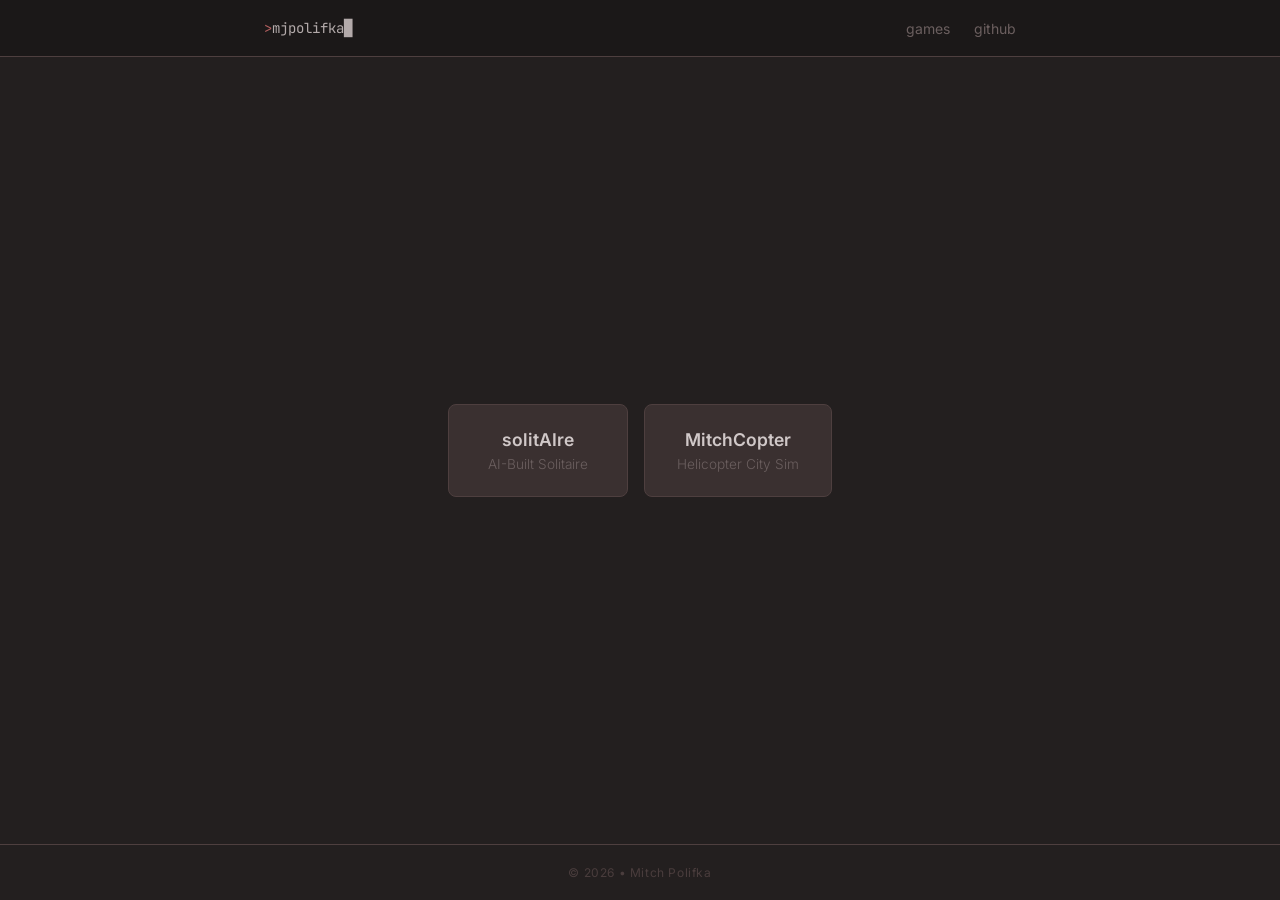
==== games.html @ 28bf2474 "simplified, created games page" ====
<!DOCTYPE html>
<html lang="en">
<head>
  <meta charset="UTF-8" />
  <meta name="viewport" content="width=device-width, initial-scale=1.0" />
  <title>Games|Mitch Polifka</title>
  <link rel="preconnect" href="https://fonts.googleapis.com" />
  <link rel="preconnect" href="https://fonts.gstatic.com" crossorigin />
  <link href="https://fonts.googleapis.com/css2?family=Inter:wght@300;400;600&family=JetBrains+Mono:wght@400&display=swap" rel="stylesheet" />
  <link rel="stylesheet" href="style.css">
</head>
<body>

  <header class="header">
    <nav class="nav">
      <a class="logo" href="/">
        <span class="logo-prompt">&gt;</span>
        <span class="logo-text"> mjpolifka </span>
        <span class="logo-cursor">&#x2588;</span>
      </a>
      <ul class="nav-links">
        <li><a href="/games.html">games</a></li>
        <li><a href="https://github.com/mjpolifka" target="_blank" rel="noopener">github</a></li>
      </ul>
    </nav>
  </header>

  <main class="main">
    <section class="projects">
      <a href="https://mjpolifka.github.io/solitAIre/" class="project-card">
        <h2 class="project-name">solitAIre</h2>
        <p class="project-desc">AI-Built Solitaire</p>
      </a>
      <a href="https://mjpolifka.github.io/MitchCopter" class="project-card">
        <h2 class="project-name">MitchCopter</h2>
        <p class="project-desc">Helicopter City Sim</p>
      </a>
    </section>
  </main>

  <footer class="footer">
    <p>© 2026 • Mitch Polifka</p>
  </footer>

</body>
</html>
---- style.css ----
*, *::before, *::after {
  box-sizing: border-box;
  margin: 0;
  padding: 0;
}

:root {
  --bg:           #231f1f;
  --nav-bg:       #1b1818;
  --text:         #b3aaaa;
  --text-bright:  #d0c8c8;
  --text-muted:   #6b5f5f;
  --text-dim:     #4a3d3d;
  --border:       #4e3f3f;
  --accent:       #b56060;
  --card-bg:      #3a3030;
  --card-hover:   #443838;
}

html, body {
  height: 100%;
}

body {
  font-family: 'Inter', -apple-system, BlinkMacSystemFont, 'Segoe UI', sans-serif;
  background: var(--bg);
  color: var(--text);
  min-height: 100vh;
  display: flex;
  flex-direction: column;
  -webkit-font-smoothing: antialiased;
}

/* ── Header / Nav ── */

.header {
  background: var(--nav-bg);
  border-bottom: 1px solid var(--border);
  position: sticky;
  top: 0;
  z-index: 10;
}

.nav {
  max-width: 800px;
  margin: 0 auto;
  padding: 0 1.5rem;
  height: 56px;
  display: flex;
  align-items: center;
  justify-content: space-between;
}

.logo {
  font-family: 'JetBrains Mono', 'Courier New', monospace;
  font-size: 14px;
  color: var(--text);
  text-decoration: none;
  display: flex;
  align-items: center;
  gap: 0;
}

.logo-prompt {
  color: var(--accent);
}

.logo-cursor {
  color: var(--text);
  animation: blink 1s step-end infinite;
}

@keyframes blink {
  50% { opacity: 0; }
}

.nav-links {
  list-style: none;
  display: flex;
  gap: 1.5rem;
}

.nav-links a {
  color: var(--text-muted);
  text-decoration: none;
  font-size: 14px;
  font-weight: 400;
  transition: color 0.2s;
}

.nav-links a:hover {
  color: var(--text);
}

/* ── Main ── */

.main {
  flex: 1;
  display: flex;
  flex-direction: column;
  align-items: center;
  justify-content: center;
  padding: 4rem 1.5rem;
  gap: 3rem;
}

/* ── Hero ── */

.hero {
  text-align: center;
  display: flex;
  flex-direction: column;
  align-items: center;
  gap: 0.6rem;
}

.hero-title {
  font-size: clamp(2rem, 6vw, 3rem);
  font-weight: 600;
  letter-spacing: -0.02em;
  color: var(--text-bright);
}

.hero-sub {
  font-size: 1rem;
  color: var(--text-muted);
  font-weight: 300;
}

.hero-icons {
  display: flex;
  gap: 1rem;
  margin-top: 0.5rem;
}

.icon-link {
  color: var(--text-dim);
  display: flex;
  align-items: center;
  transition: color 0.2s;
}

.icon-link:hover {
  color: var(--text);
}

/* ── Projects ── */

.projects {
  display: flex;
  gap: 1rem;
  flex-wrap: wrap;
  justify-content: center;
}

.project-card {
  display: block;
  background: var(--card-bg);
  border: 1px solid var(--border);
  border-radius: 8px;
  padding: 1.5rem 2rem;
  text-decoration: none;
  color: var(--text);
  min-width: 180px;
  text-align: center;
  transition: background 0.2s, border-color 0.2s, transform 0.15s;
}

.project-card:hover {
  background: var(--card-hover);
  border-color: var(--accent);
  transform: translateY(-2px);
}

.project-name {
  font-size: 1.1rem;
  font-weight: 600;
  margin-bottom: 0.35rem;
  color: var(--text-bright);
}

.project-desc {
  font-size: 0.85rem;
  color: var(--text-muted);
  font-weight: 300;
}

/* ── Footer ── */

.footer {
  padding: 1.25rem;
  text-align: center;
  font-size: 12px;
  color: var(--text-dim);
  border-top: 1px solid var(--border);
  letter-spacing: 0.05em;
}

/* ── Mobile ── */

@media (max-width: 520px) {
  .hero-title { font-size: 1.75rem; }
  .projects { flex-direction: column; align-items: center; }
  .project-card { width: 100%; max-width: 300px; }
}
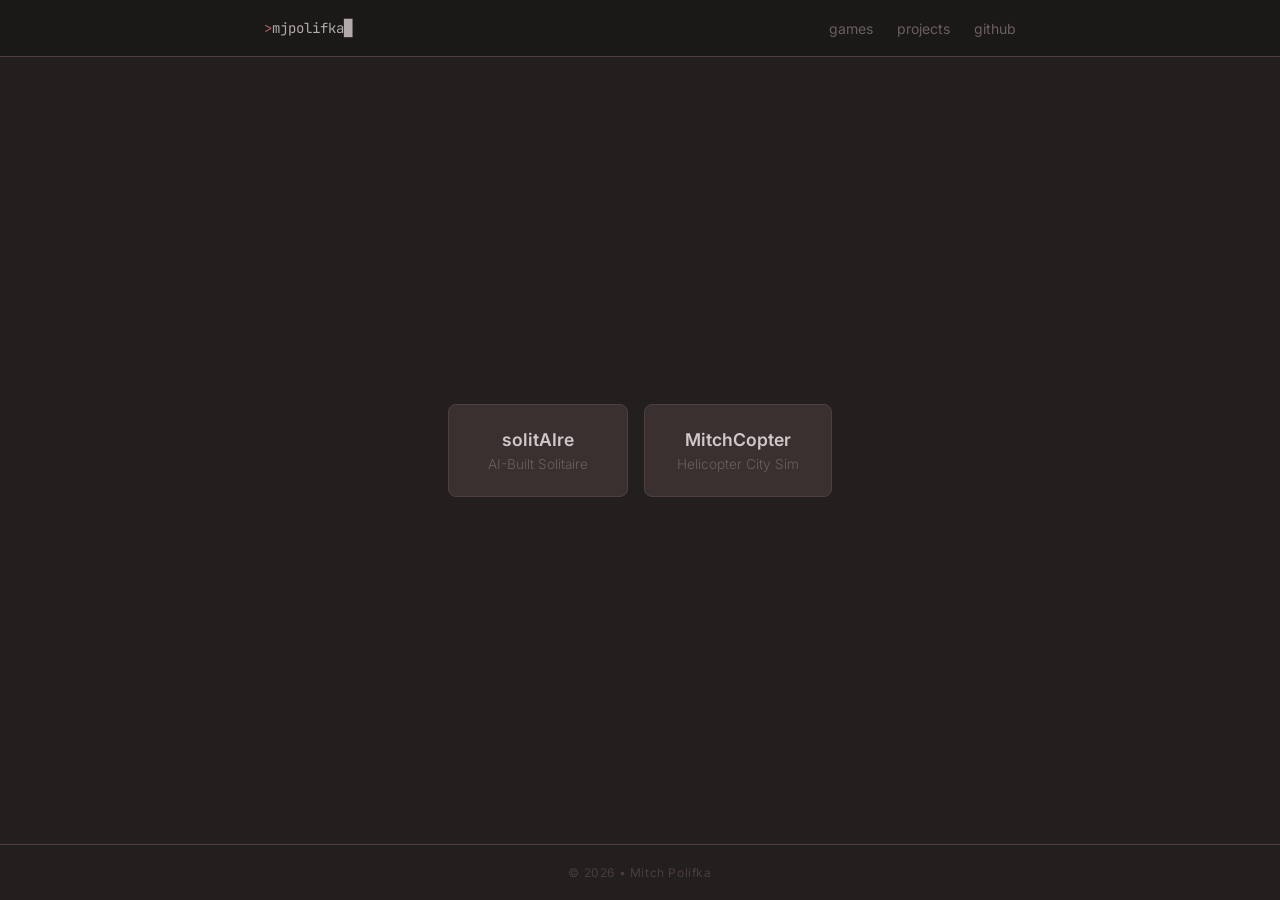
==== commit 5c50d30d: "Merge pull request #2 from mjpolifka/dev Update frontend design" ====
--- a/games.html
+++ b/games.html
@@ -3,7 +3,7 @@
 <head>
   <meta charset="UTF-8" />
   <meta name="viewport" content="width=device-width, initial-scale=1.0" />
-  <title>Games|Mitch Polifka</title>
+  <title>Games | Mitch Polifka</title>
   <link rel="preconnect" href="https://fonts.googleapis.com" />
   <link rel="preconnect" href="https://fonts.gstatic.com" crossorigin />
   <link href="https://fonts.googleapis.com/css2?family=Inter:wght@300;400;600&family=JetBrains+Mono:wght@400&display=swap" rel="stylesheet" />
@@ -20,6 +20,7 @@
       </a>
       <ul class="nav-links">
         <li><a href="/games.html">games</a></li>
+        <li><a href="/projects.html">projects</a></li>
         <li><a href="https://github.com/mjpolifka" target="_blank" rel="noopener">github</a></li>
       </ul>
     </nav>
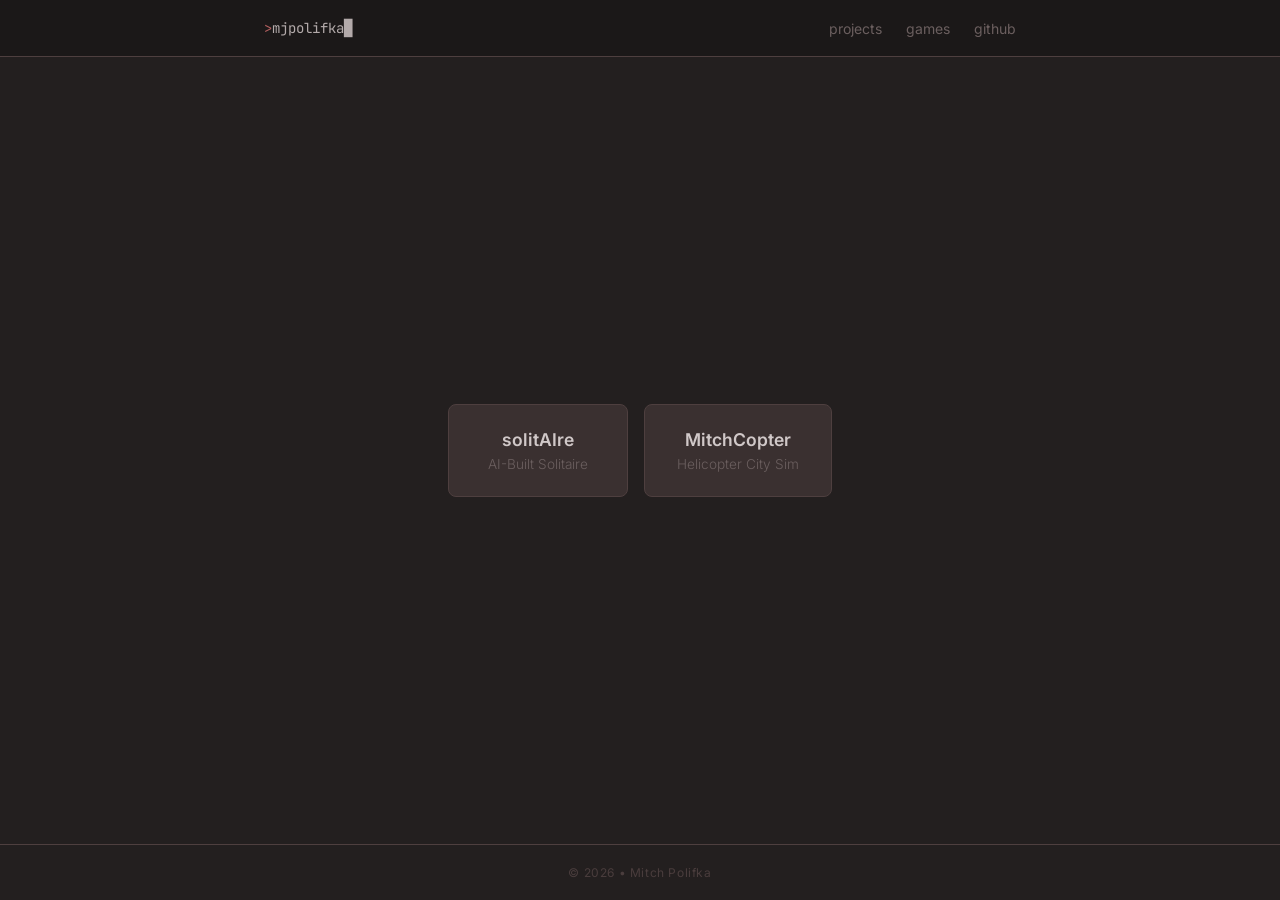
==== commit e88f97a2: "updated projects" ====
--- a/games.html
+++ b/games.html
@@ -19,8 +19,8 @@
         <span class="logo-cursor">&#x2588;</span>
       </a>
       <ul class="nav-links">
+        <li><a href="/projects.html">projects</a></li>
         <li><a href="/games.html">games</a></li>
-        <li><a href="/projects.html">projects</a></li>
         <li><a href="https://github.com/mjpolifka" target="_blank" rel="noopener">github</a></li>
       </ul>
     </nav>
